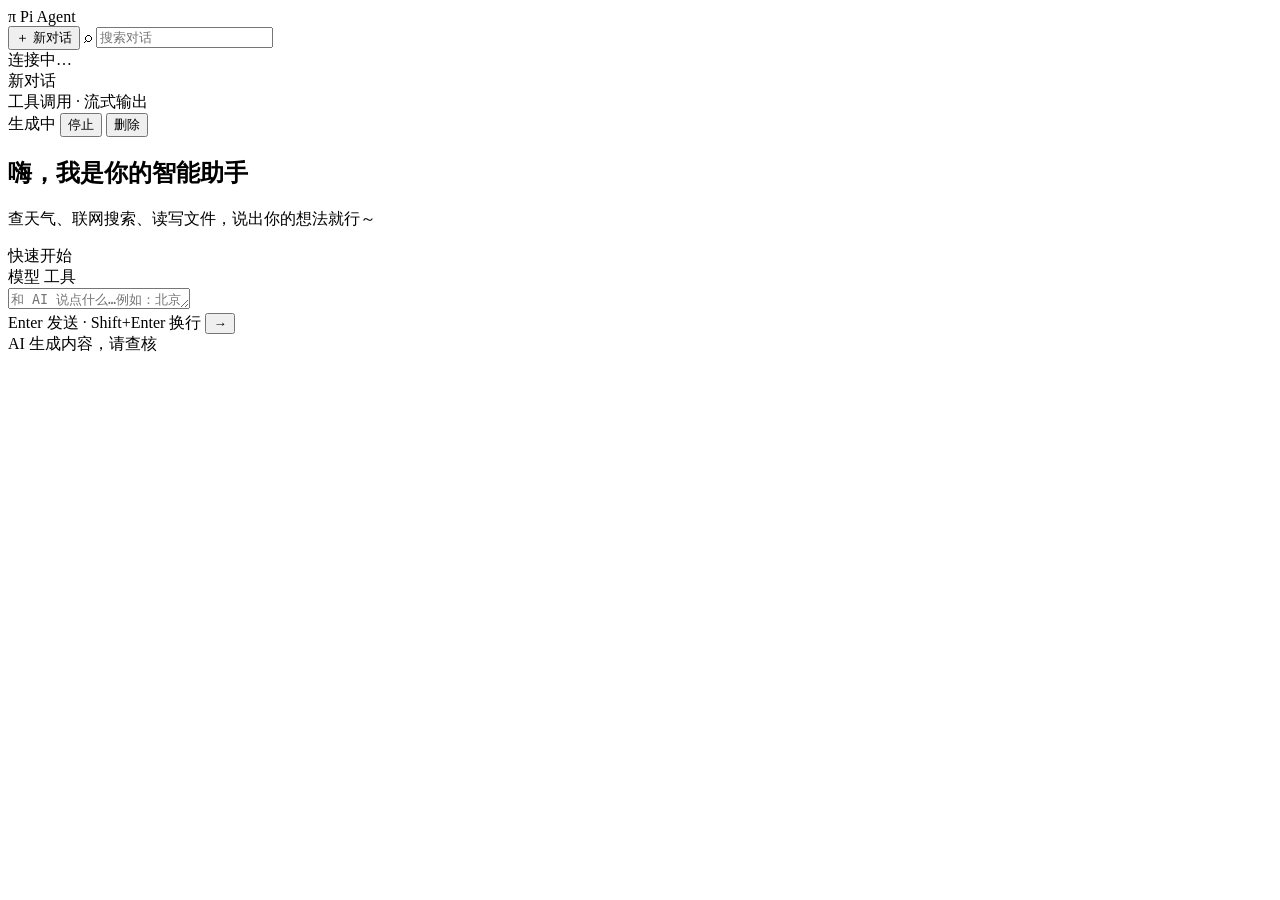
==== web/static/index.html @ 240bc8a3 "refactor(web): 统一 Web 代码到 web/ 目录并重做聊天界面 - 目录重组：hello_agent_loop_web.py 仅保留启动入口；新增 web/ 包（app/sessio" ====
<!DOCTYPE html>
<html lang="zh-CN">
<head>
<meta charset="UTF-8">
<meta name="viewport" content="width=device-width, initial-scale=1">
<title>Pi Agent</title>
<link rel="icon" href="data:,">
<link rel="stylesheet" href="/static/app.css">
</head>
<body>
<div class="app">
  <aside class="rail">
    <div class="rail-head">
      <div class="brand">
        <span class="brand-mark">π</span>
        <span class="brand-text">Pi Agent</span>
      </div>
      <button id="newBtn" class="btn primary block" type="button">
        <span class="plus">＋</span> 新对话
      </button>
      <label class="search-box">
        <span class="search-ico">⌕</span>
        <input id="searchInput" type="text" placeholder="搜索对话" autocomplete="off">
      </label>
    </div>
    <div id="sessionList" class="rail-list"></div>
    <div class="rail-foot">
      <span id="connDot" class="conn-dot"></span>
      <span id="connText">连接中…</span>
    </div>
  </aside>

  <main class="main">
    <header class="topbar">
      <div class="topbar-main">
        <div id="title" class="topbar-title">新对话</div>
        <div id="subtitle" class="topbar-sub">工具调用 · 流式输出</div>
      </div>
      <div class="topbar-actions">
        <span id="busyBadge" class="badge amber hidden">生成中</span>
        <button id="stopBtn" class="btn danger hidden" type="button">停止</button>
        <button id="clearBtn" class="btn ghost" type="button" title="删除当前对话">删除</button>
      </div>
    </header>

    <div id="scroll" class="scroll">
      <section id="welcome" class="welcome">
        <div class="mascot" aria-hidden="true"><span></span><span></span></div>
        <h1 class="welcome-title">嗨，我是你的智能助手</h1>
        <p class="welcome-sub">查天气、联网搜索、读写文件，说出你的想法就行～</p>
        <div class="quick-section">
          <div class="quick-title">快速开始</div>
          <div class="quick-cards" id="quickCards"></div>
        </div>
      </section>
      <div id="messages" class="messages"></div>
    </div>

    <div class="bottom">
      <div class="composer">
        <div class="composer-chips">
          <span class="chip" id="modelChip">模型</span>
          <span class="chip" id="toolChip">工具</span>
        </div>
        <textarea id="input" class="composer-input" rows="1"
          placeholder="和 AI 说点什么…例如：北京明天的天气怎么样"></textarea>
        <div class="composer-actions">
          <span class="hint">Enter 发送 · Shift+Enter 换行</span>
          <span class="grow"></span>
          <button id="sendBtn" class="send-btn" type="button" title="发送">→</button>
        </div>
      </div>
      <div class="disclaimer">AI 生成内容，请查核</div>
    </div>
  </main>
</div>
<script src="/static/app.js" defer></script>
</body>
</html>
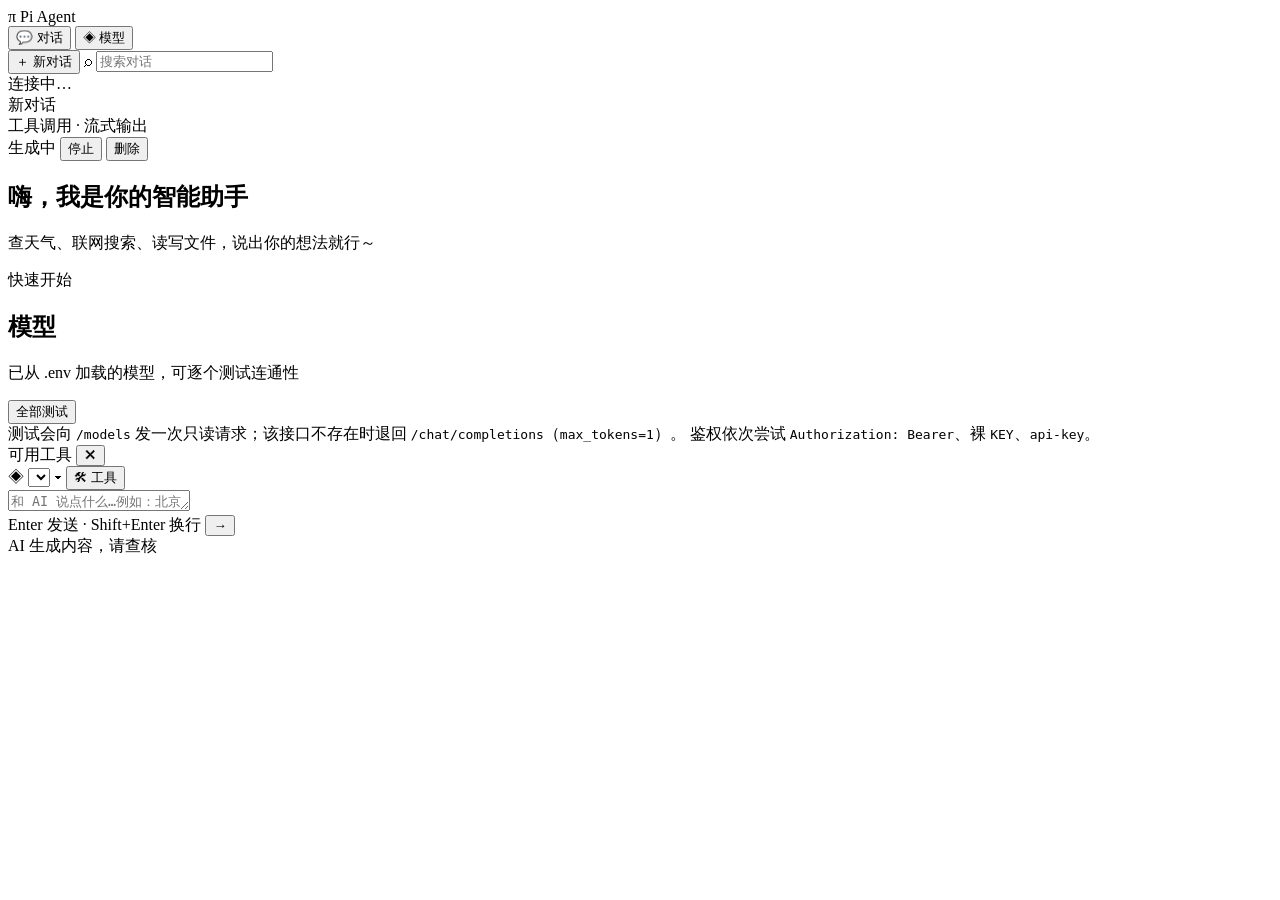
==== commit e1e84a6b: "feat(web): 模型页与连通性测试、多模型自动发现、思考流式折叠与消息时间戳修复 - 模型页（左侧「对话 / 模型」导航）：每行展示一个已加载模型，右侧「获取模型」+「测试连接」；顶部「全部测试" ====
--- a/web/static/index.html
+++ b/web/static/index.html
@@ -15,6 +15,16 @@
         <span class="brand-mark">π</span>
         <span class="brand-text">Pi Agent</span>
       </div>
+
+      <nav class="rail-nav">
+        <button id="navChat" class="rail-nav-item active" type="button">
+          <span class="rail-nav-ico">💬</span> 对话
+        </button>
+        <button id="navModels" class="rail-nav-item" type="button">
+          <span class="rail-nav-ico">◈</span> 模型
+        </button>
+      </nav>
+
       <button id="newBtn" class="btn primary block" type="button">
         <span class="plus">＋</span> 新对话
       </button>
@@ -30,7 +40,7 @@
     </div>
   </aside>
 
-  <main class="main">
+  <main id="main" class="main">
     <header class="topbar">
       <div class="topbar-main">
         <div id="title" class="topbar-title">新对话</div>
@@ -56,11 +66,42 @@
       <div id="messages" class="messages"></div>
     </div>
 
+    <section id="modelsView" class="models-view">
+      <div class="models-head">
+        <div>
+          <h2 class="models-title">模型</h2>
+          <p class="models-sub" id="modelsSub">已从 .env 加载的模型，可逐个测试连通性</p>
+        </div>
+        <button id="testAllBtn" class="btn" type="button">全部测试</button>
+      </div>
+      <div id="modelList" class="model-list"></div>
+      <div class="models-hint">
+        测试会向 <code>/models</code> 发一次只读请求；该接口不存在时退回
+        <code>/chat/completions</code>（<code>max_tokens=1</code>）。
+        鉴权依次尝试 <code>Authorization: Bearer</code>、裸 <code>KEY</code>、<code>api-key</code>。
+      </div>
+    </section>
+
     <div class="bottom">
+      <div id="toolsPop" class="popover hidden">
+        <div class="popover-head">
+          <span>可用工具 <b id="toolsCount"></b></span>
+          <button id="toolsClose" class="pop-x" type="button" title="关闭">✕</button>
+        </div>
+        <div id="toolsList" class="popover-body"></div>
+      </div>
+
       <div class="composer">
         <div class="composer-chips">
-          <span class="chip" id="modelChip">模型</span>
-          <span class="chip" id="toolChip">工具</span>
+          <label class="chip chip-select" title="选择模型">
+            <span class="chip-ico">◈</span>
+            <select id="modelSelect" aria-label="选择模型"></select>
+            <span class="chip-caret">▾</span>
+          </label>
+          <button id="toolChip" class="chip chip-btn" type="button" title="查看可用工具">
+            <span class="chip-ico">🛠</span>
+            <span id="toolChipText">工具</span>
+          </button>
         </div>
         <textarea id="input" class="composer-input" rows="1"
           placeholder="和 AI 说点什么…例如：北京明天的天气怎么样"></textarea>
@@ -76,4 +117,4 @@
 </div>
 <script src="/static/app.js" defer></script>
 </body>
-</html>
+</html>
